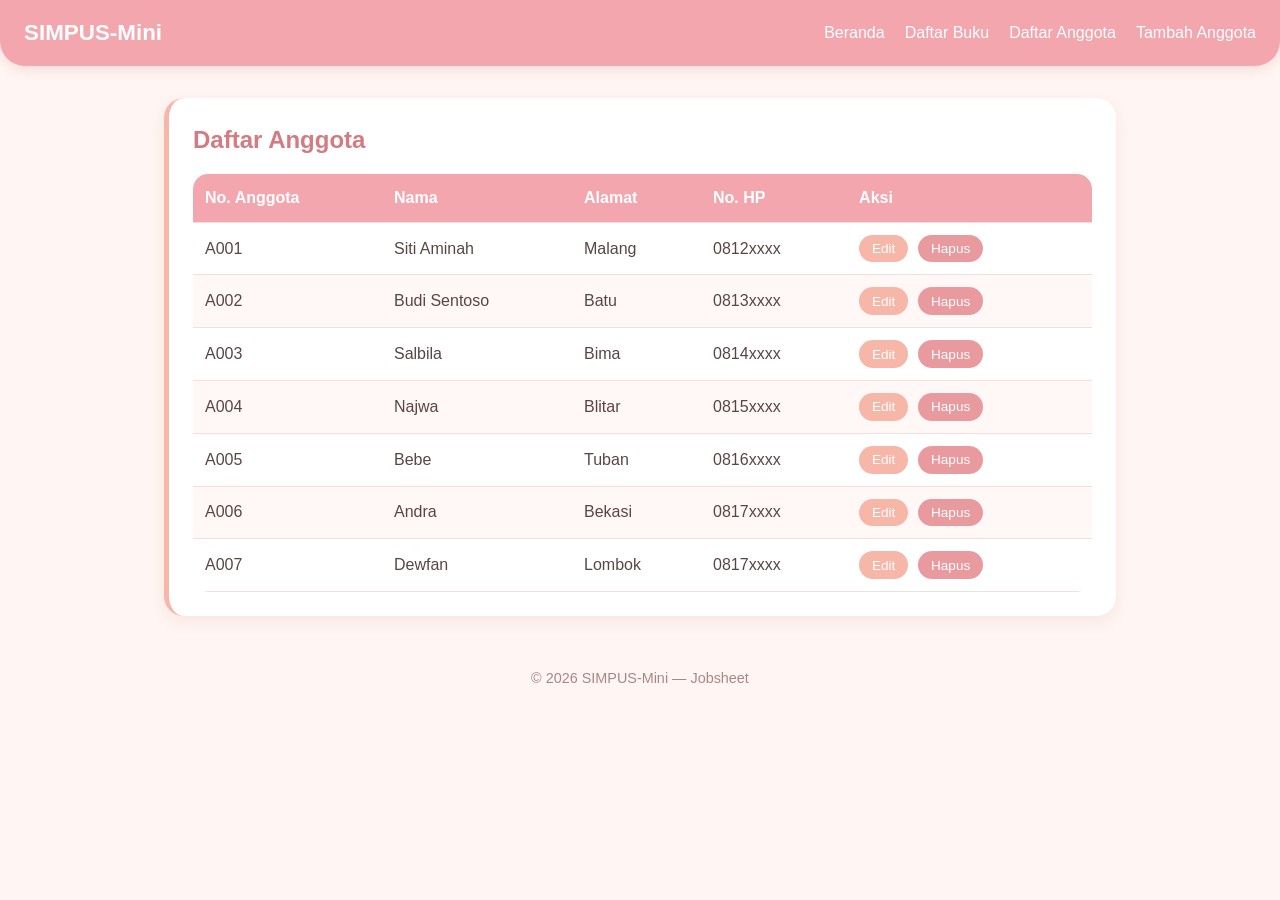
==== anggota/list.html @ 6069e6a2 "first commit" ====
<!DOCTYPE html>
<html lang="id">
<head>
    <meta charset="UTF-8">
    <meta name="viewport" content="width=device-width, initial-scale=1.0">
    <title>SIMPUS-Mini | Daftar Anggota</title>
    <link rel="stylesheet" href="../assets/style.css">
</head>
<body>
    <header>
        <h1>SIMPUS-Mini</h1>
        <input type="checkbox" id="nav-toggle" class="nav-toggle">
        <label for="nav-toggle" class="nav-toggle-label">&#9776;</label>
        <nav>
            <ul>
                <li><a href="../index.html">Beranda</a></li>
                <li><a href="../buku/list.html">Daftar Buku</a></li>
                <li><a href="list.html">Daftar Anggota</a></li>
                <li><a href="tambah.html">Tambah Anggota</a></li>
            </ul>
        </nav>
    </header>

    <main>
        <section>
            <h2>Daftar Anggota</h2>
            <div class="table-responsive">
            <table>
                <thead>
                    <tr>
                        <th>No. Anggota</th>
                        <th>Nama</th>
                        <th>Alamat</th>
                        <th>No. HP</th>
                        <th>Aksi</th>
                    <tr>
                </thead>
                <tbody>
                    <tr>
                        <td>A001</td>
                        <td>Siti Aminah</td>
                        <td>Malang</td>
                        <td>0812xxxx</td>
                        <td>
                            <button type="button">Edit</button>
                            <button type="button">Hapus</button>
                        </td>
                    </tr>
                    <tr>
                        <td>A002</td>
                        <td>Budi Sentoso</td>
                        <td>Batu</td>
                        <td>0813xxxx</td>
                        <td>
                            <button type="button">Edit</button>
                            <button type="button">Hapus</button>
                        </td>
                    </tr>
                    <tr>
                        <td>A003</td>
                        <td>Salbila</td>
                        <td>Bima</td>
                        <td>0814xxxx</td>
                        <td>
                            <button type="button">Edit</button>
                            <button type="button">Hapus</button>
                        </td>
                    </tr>
                    <tr>
                        <td>A004</td>
                        <td>Najwa</td>
                        <td>Blitar</td>
                        <td>0815xxxx</td>
                        <td>
                            <button type="button">Edit</button>
                            <button type="button">Hapus</button>
                        </td>
                    </tr>
                    <tr>
                        <td>A005</td>
                        <td>Bebe</td>
                        <td>Tuban</td>
                        <td>0816xxxx</td>
                        <td>
                            <button type="button">Edit</button>
                            <button type="button">Hapus</button>
                        </td>
                    </tr>
                    <tr>
                        <td>A006</td>
                        <td>Andra</td>
                        <td>Bekasi</td>
                        <td>0817xxxx</td>
                        <td>
                            <button type="button">Edit</button>
                            <button type="button">Hapus</button>
                        </td>
                    </tr>
                    <tr>
                        <td>A007</td>
                        <td>Dewfan</td>
                        <td>Lombok</td>
                        <td>0817xxxx</td>
                        <td>
                            <button type="button">Edit</button>
                            <button type="button">Hapus</button>
                        </td>
                    </tr>
                </tbody>
            </table>
            </div>
        </section>
    </main>

    <footer>
        <p>&copy; 2026 SIMPUS-Mini &mdash; Jobsheet</p>
    </footer>
</body>
</html>
---- assets/style.css ----
/* ===== Reset & Base ===== */
* {
    box-sizing: border-box;
    margin: 0;
    padding: 0;
}

body {
    font-family: "Segoe UI", Arial, sans-serif;
    color: #5a4545;
    background-color: #fff5f2;
    line-height: 1.5;
}

a {
    color: #d47b82;
    text-decoration: none;
}

a:hover {
    text-decoration: underline;
}

header {
    background-color: #f3a6ad;
    color: #fff;
    padding: 1rem 1.5rem;
    display: flex;
    align-items: center;
    justify-content: space-between;
    flex-wrap: wrap;

    border-radius: 0 0 25px 25px;
    box-shadow: 0 4px 12px rgba(214, 132, 140, 0.2);
}

/* ===== Header & Navbar (Flexbox) ===== */
header h1 {
    font-size: 1.4rem;
}

header nav ul {
    list-style: none;
    display: flex;
    gap: 1.25rem;
}

header nav a {
    color: #fff;
    font-weight: 500;
}

header nav a:hover {
    text-decoration: none;
    color: #fff0f0
}

/* ===== Main Layout ===== */
main {
    max-width: 1000px;
    margin: 2rem auto;
    padding: 0 1.5rem;
}

section {
    background-color: #fff;
    border-radius: 20px;
    padding: 1.5rem;
    margin-bottom: 1.5rem;
    box-shadow: 0 5px 15px rgba(190, 120, 120, 0.12);
    border-left: 5px solid #f6b6a8;
}

section h2 {
    margin-bottom: 1rem;
    color: #d47b82;
}

/* ===== Kartu Statistik (CSS Grid) ===== */
main section:nth-of-type(2) {
    display: grid;
    grid-template-columns: repeat(3, 1fr);
    gap: 1rem;
    /* Menghilangkan barder kiri section statik*/
    border-left: none;
}

main section:nth-of-type(2) h2 {
    grid-column: 1 / -1;
}

main section:nth-of-type(2) article {
    background-color: #ffe0d6;
    border-radius: 8px;
    padding: 1.25rem;
    text-align: center;

    /* shadow kartu */
    box-shadow: 0 4px 10px rgba(200, 130, 130, 0.1);
    /*animasi sederhana*/
    transition: 0.3s;
}

main section:nth-of-type(2) article:hover {
    transform: translateY(-5px);
    box-shadow: 0 7px 15px rgba(200, 130, 130, 0.18)
}

main section:nth-of-type(2) article h3 {
    font-size: 0.95rem;
    color: #c77b83;
    margin-bottom: 0.5rem;
}

main section:nth-of-type(2) article p {
    font-size: 1.8rem;
    font-weight: 700;
    color: #d47b82;
}

/* ===== Tabel ===== */
table {
    width: 100%;
    border-collapse: separate;
    border-spacing: 0;
    overflow: hidden;
    border-radius: 15px;
}

th, td {
    text-align: left;
    padding: 0.75rem;
    border-bottom: 1px solid #f3dede;
}

thead {
    background-color: #f3a6ad;
    color: #fff;
}

tbody tr:nth-child(even) {
    background-color: #fff8f6;
}

tbody tr:hover {
    background-color: #ffe9e3;
}

td button {
    padding: 0.4rem 0.8rem;
    margin-right: 0.35rem;
    border: none;
    border-radius: 20px;
    cursor: pointer;
    font-size: 0.85rem;

    transition: 0.2s;
}

td button:first-of-type {
    background-color: #f6b6a8;
    color: #fff;
}

td button:last-of-type {
    background-color: #e99a9f;
    color: #fff;
}

td button:hover {
    transform: scale(1.05);
    opacity: 0.85;
}

/* ===== Form ===== */
form p {
    margin-bottom: 1rem;
}

form label {
    display: block;
    margin-bottom: 0.35rem;
    font-weight: 600;
    color: #6b5050;
}

form input,
form select {
    width: 100%;
    max-width: 400px;
    padding: 0.65rem 0.8rem;
    border: 2px solid #f1c7c2;
    border-radius: 15px;
    font-size: 1rem;
    background-color: #fffafa;

    outline: none;
}

form input:focus,
form select:focus {
    border-color: #f3a6ad;
    box-shadow: 0 0 0 3px rgba(243, 166, 173, 0.15);
}

form button[type="submit"] {
    background-color: #d98991;
    color: #fff;
    border: none;
    padding: 0.65rem 1.5rem;
    border-radius: 20px;
    font-size: 1rem;
    cursor: pointer;

    transition: 0.2s;
}

form button[type="submit"]:hover {
    background-color: #c8737c;
    transform: translateY(-2px);
}

/* ===== Footer ===== */
footer {
    text-align: center;
    padding: 1.25rem;
    color: #a88787;
    font-size: 0.9rem;
}

/* ===== Tabel Responsif ===== */
.table-responsive {
    overflow-x: auto;
}

/* ===== Hamburger Menu ===== */
.nav-toggle {
    display: none;
}

.nav-toggle-label {
    display: none;
    font-size: 1.6rem;
    cursor: pointer;
    color: #fff;
}

/* ===== Responsive Breakpoints ===== */

/* Tablet ke bawah */
@media (max-width: 768px) {
    main section:nth-of-type(2) {
        grid-template-columns: repeat(2, 1fr);
    }
}

/*Mobile ke bawah*/
@media (max-width: 480px) {
    header {
        position: relative;
        }

    .nav-toggle-label {
        display: block;
    }

    header nav {
        display: none;
        width: 100%;
        order: 3;
        margin-top: 1rem;
    }

    .nav-toggle:checked ~ nav {
        display: block;
    }

    header nav ul {
        flex-direction: column;
        gap: 0.75rem;
    }

    main section:nth-of-type(2) {
        grid-template-columns: 1fr;
    }

    form input,
    form select {
        max-width: 100%;
    }
}
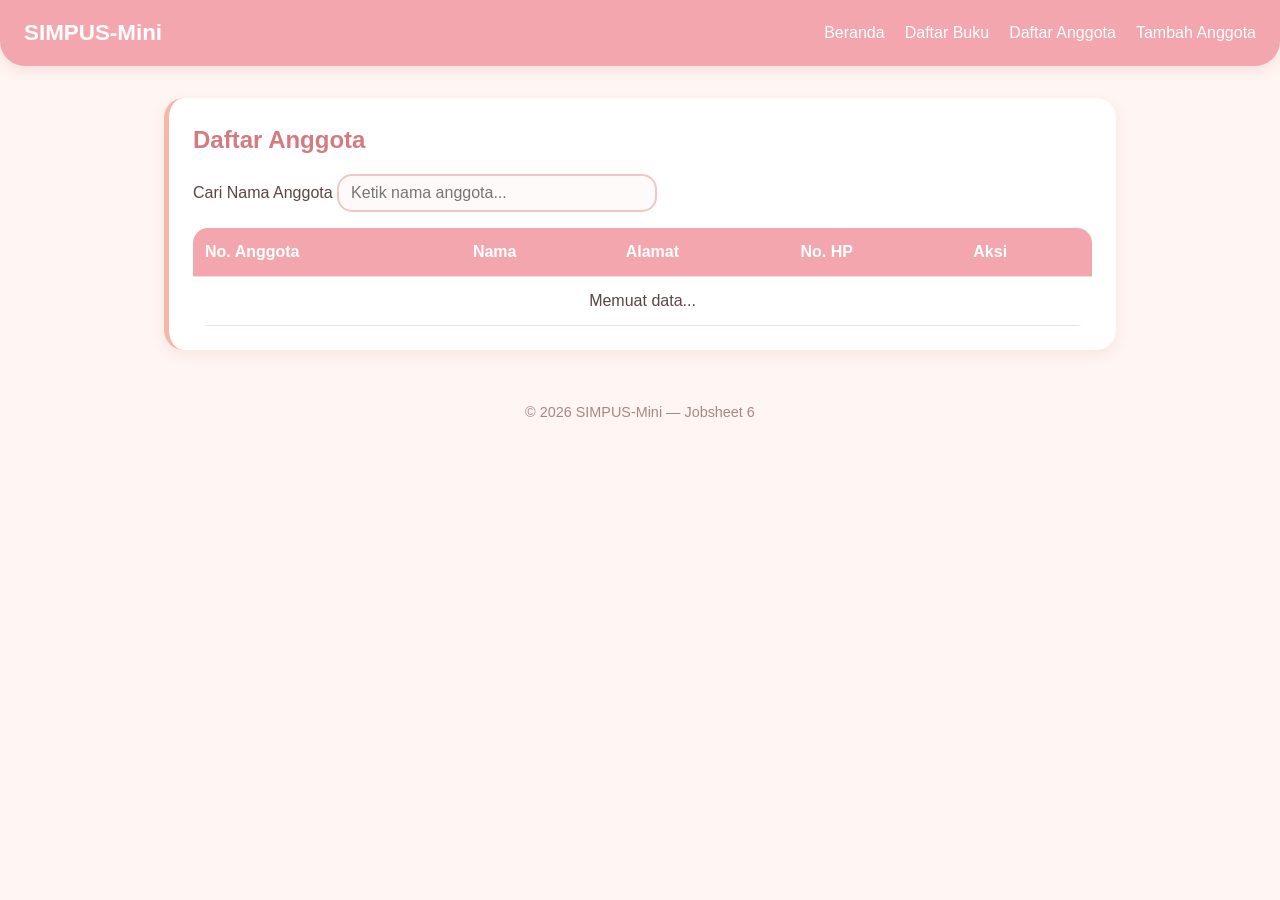
==== commit 3f3fb498: "jobsheet 6" ====
--- a/anggota/list.html
+++ b/anggota/list.html
@@ -2,15 +2,14 @@
 <html lang="id">
 <head>
     <meta charset="UTF-8">
-    <meta name="viewport" content="width=device-width, initial-scale=1.0">
+    <meta name="viewport" content="width=device-width, initial-scale=1">
     <title>SIMPUS-Mini | Daftar Anggota</title>
     <link rel="stylesheet" href="../assets/style.css">
 </head>
 <body>
     <header>
         <h1>SIMPUS-Mini</h1>
-        <input type="checkbox" id="nav-toggle" class="nav-toggle">
-        <label for="nav-toggle" class="nav-toggle-label">&#9776;</label>
+        <button type="button" id="nav-toggle-btn" class="nav-toggle-label" aria-label="Menu">&#9776;</button>
         <nav>
             <ul>
                 <li><a href="../index.html">Beranda</a></li>
@@ -24,6 +23,10 @@
     <main>
         <section>
             <h2>Daftar Anggota</h2>
+            <div class="search-box">
+                <label for="search-input">Cari Nama Anggota</label>
+                <input type="text" id="search-input" placeholder="Ketik nama anggota...">
+            </div>
             <div class="table-responsive">
             <table>
                 <thead>
@@ -33,78 +36,11 @@
                         <th>Alamat</th>
                         <th>No. HP</th>
                         <th>Aksi</th>
-                    <tr>
+                    </tr>
                 </thead>
-                <tbody>
-                    <tr>
-                        <td>A001</td>
-                        <td>Siti Aminah</td>
-                        <td>Malang</td>
-                        <td>0812xxxx</td>
-                        <td>
-                            <button type="button">Edit</button>
-                            <button type="button">Hapus</button>
-                        </td>
-                    </tr>
-                    <tr>
-                        <td>A002</td>
-                        <td>Budi Sentoso</td>
-                        <td>Batu</td>
-                        <td>0813xxxx</td>
-                        <td>
-                            <button type="button">Edit</button>
-                            <button type="button">Hapus</button>
-                        </td>
-                    </tr>
-                    <tr>
-                        <td>A003</td>
-                        <td>Salbila</td>
-                        <td>Bima</td>
-                        <td>0814xxxx</td>
-                        <td>
-                            <button type="button">Edit</button>
-                            <button type="button">Hapus</button>
-                        </td>
-                    </tr>
-                    <tr>
-                        <td>A004</td>
-                        <td>Najwa</td>
-                        <td>Blitar</td>
-                        <td>0815xxxx</td>
-                        <td>
-                            <button type="button">Edit</button>
-                            <button type="button">Hapus</button>
-                        </td>
-                    </tr>
-                    <tr>
-                        <td>A005</td>
-                        <td>Bebe</td>
-                        <td>Tuban</td>
-                        <td>0816xxxx</td>
-                        <td>
-                            <button type="button">Edit</button>
-                            <button type="button">Hapus</button>
-                        </td>
-                    </tr>
-                    <tr>
-                        <td>A006</td>
-                        <td>Andra</td>
-                        <td>Bekasi</td>
-                        <td>0817xxxx</td>
-                        <td>
-                            <button type="button">Edit</button>
-                            <button type="button">Hapus</button>
-                        </td>
-                    </tr>
-                    <tr>
-                        <td>A007</td>
-                        <td>Dewfan</td>
-                        <td>Lombok</td>
-                        <td>0817xxxx</td>
-                        <td>
-                            <button type="button">Edit</button>
-                            <button type="button">Hapus</button>
-                        </td>
+                <tbody id="tb-anggota">
+                    <tr id="loading-indicator">
+                        <td colspan="5" style="text-align: center;">Memuat data...</td>
                     </tr>
                 </tbody>
             </table>
@@ -113,7 +49,9 @@
     </main>
 
     <footer>
-        <p>&copy; 2026 SIMPUS-Mini &mdash; Jobsheet</p>
+        <p>&copy; 2026 SIMPUS-Mini &mdash; Jobsheet 6</p>
     </footer>
+    <script src="../assets/js/app.js"></script>
+    <script src="../assets/js/anggota.js"></script>
 </body>
 </html>
--- a/assets/style.css
+++ b/assets/style.css
@@ -233,16 +233,37 @@
     overflow-x: auto;
 }
 
-/* ===== Hamburger Menu ===== */
-.nav-toggle {
-    display: none;
-}
-
+/* ===== Hamburger Menu JS5 ===== */
 .nav-toggle-label {
     display: none;
     font-size: 1.6rem;
     cursor: pointer;
     color: #fff;
+    background: none;
+    border: none;
+}
+
+/* ===== Pesan Error Validasi ===== */
+.error {
+    display: block;
+    color: #d9534f;
+    font-size: 0.85rem;
+    margin-top: 0.25rem;
+}
+
+/* ===== Kolom Pencarian ===== */
+.search-box {
+    margin-bottom: 1rem;
+}
+
+.search-box input {
+    width: 100%;
+    max-width: 320px;
+    padding: 0.5rem 0.75rem;
+    border: 2px solid #f1c7c2;
+    border-radius: 15px;
+    font-size: 1rem;
+    background-color: #fffafa;
 }
 
 /* ===== Responsive Breakpoints ===== */
@@ -258,7 +279,7 @@
 @media (max-width: 480px) {
     header {
         position: relative;
-        }
+    }
 
     .nav-toggle-label {
         display: block;
@@ -271,7 +292,7 @@
         margin-top: 1rem;
     }
 
-    .nav-toggle:checked ~ nav {
+    header nav.nav-open {
         display: block;
     }
 
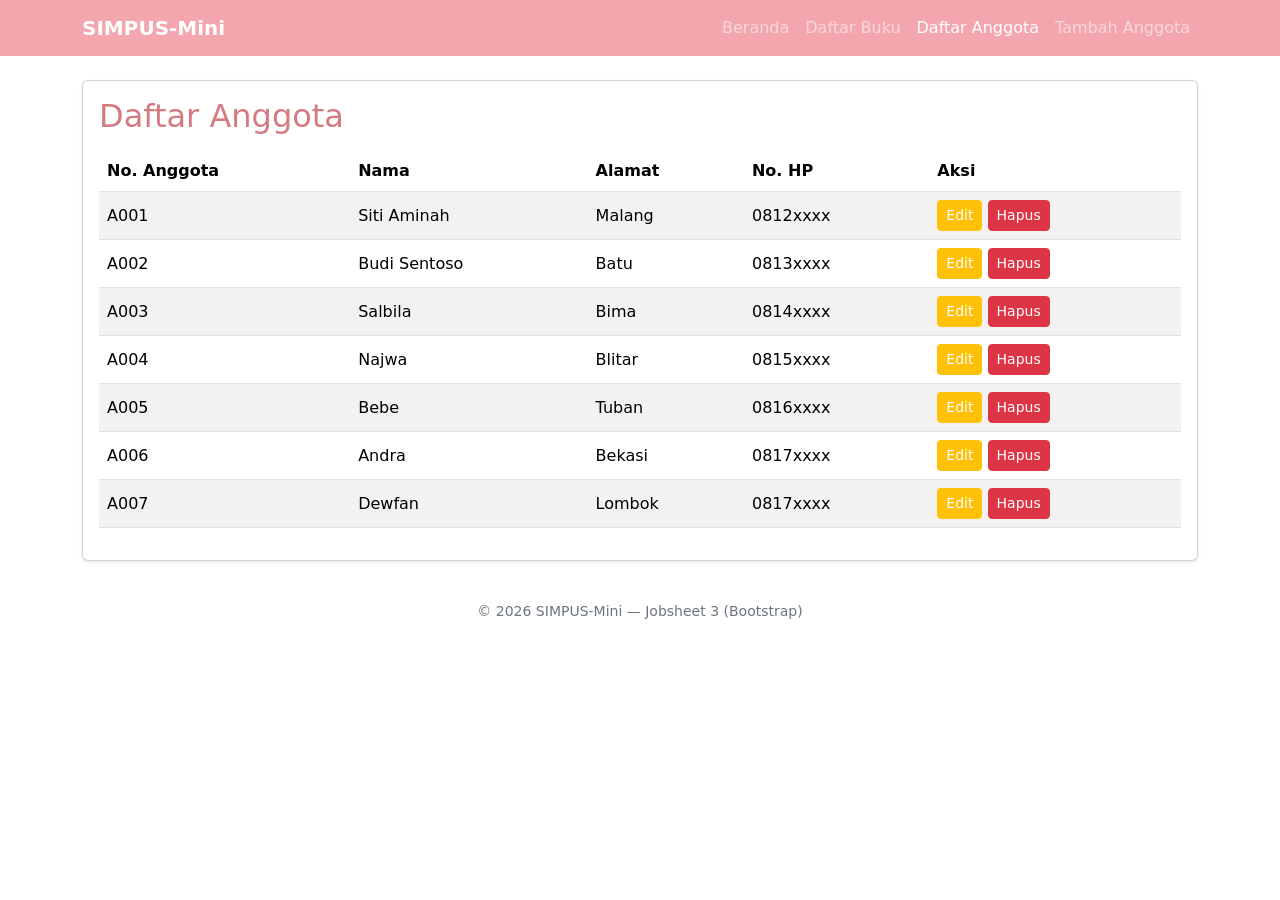
==== commit 2e4c38ca: "api refactor vercel" ====
--- a/anggota/list.html
+++ b/anggota/list.html
@@ -4,54 +4,181 @@
     <meta charset="UTF-8">
     <meta name="viewport" content="width=device-width, initial-scale=1">
     <title>SIMPUS-Mini | Daftar Anggota</title>
-    <link rel="stylesheet" href="../assets/style.css">
+    <link href="https://cdn.jsdelivr.net/npm/bootstrap@5.3.3/dist/css/bootstrap.min.css" rel="stylesheet">
+    <link rel="stylesheet" href="../assets/css/style.css">
 </head>
 <body>
-    <header>
-        <h1>SIMPUS-Mini</h1>
-        <button type="button" id="nav-toggle-btn" class="nav-toggle-label" aria-label="Menu">&#9776;</button>
-        <nav>
-            <ul>
-                <li><a href="../index.html">Beranda</a></li>
-                <li><a href="../buku/list.html">Daftar Buku</a></li>
-                <li><a href="list.html">Daftar Anggota</a></li>
-                <li><a href="tambah.html">Tambah Anggota</a></li>
-            </ul>
-        </nav>
+    <header class="navbar navbar-expand-lg navbar-dark" style="background-color:#f3a6ad;">
+        <div class="container">
+            <a class="navbar-brand fw-semibold" href="../index.html">SIMPUS-Mini </a>
+            <button class="navbar-toggler"
+                    type="button"
+                    data-bs-toggle="collapse"
+                    data-bs-target="#navMenu"
+                    aria-controls="navMenu"
+                    aria-expanded="false"
+                    aria-label="Toggle navigation">
+                <span class="navbar-toggler-icon"></span>
+            </button>
+            <nav class="collapse navbar-collapse" id="navMenu">
+                <ul class="navbar-nav ms-auto">
+                    <li class="nav-item">
+                        <a class="nav-link" href="../index.html">Beranda</a>
+                    </li>
+                    <li class="nav-item">
+                        <a class="nav-link" href="../buku/list.html">Daftar Buku</a>
+                    </li>
+                    <li class="nav-item">
+                        <a class="nav-link active" href="list.html">Daftar Anggota</a>
+                    </li>
+                    <li class="nav-item">
+                        <a class="nav-link" href="tambah.html">Tambah Anggota</a>
+                    </li>
+                </ul>
+            </nav>
+        </div>
     </header>
-
-    <main>
-        <section>
-            <h2>Daftar Anggota</h2>
-            <div class="search-box">
-                <label for="search-input">Cari Nama Anggota</label>
-                <input type="text" id="search-input" placeholder="Ketik nama anggota...">
-            </div>
-            <div class="table-responsive">
-            <table>
-                <thead>
-                    <tr>
-                        <th>No. Anggota</th>
-                        <th>Nama</th>
-                        <th>Alamat</th>
-                        <th>No. HP</th>
-                        <th>Aksi</th>
-                    </tr>
-                </thead>
-                <tbody id="tb-anggota">
-                    <tr id="loading-indicator">
-                        <td colspan="5" style="text-align: center;">Memuat data...</td>
-                    </tr>
-                </tbody>
-            </table>
+    <main class="container my-4">
+        <section class="card shadow-sm mb-4">
+            <div class="card-body">
+                <h2 class="card-title mb-3" style="color:#d47b82;">
+                    Daftar Anggota
+                </h2>
+                <div class="table-responsive">
+                    <table class="table table-striped table-hover align-middle">
+                        <thead style="background-color:#f3a6ad;">
+                            <tr class="text-white">
+                                <th>No. Anggota</th>
+                                <th>Nama</th>
+                                <th>Alamat</th>
+                                <th>No. HP</th>
+                                <th>Aksi</th>
+                            </tr>
+                        </thead>
+                        <tbody>
+                            <tr>
+                                <td>A001</td>
+                                <td>Siti Aminah</td>
+                                <td>Malang</td>
+                                <td>0812xxxx</td>
+                                <td>
+                                    <button type="button"
+                                            class="btn btn-warning btn-sm text-white">
+                                        Edit
+                                    </button>
+                                    <button type="button"
+                                            class="btn btn-danger btn-sm">
+                                        Hapus
+                                    </button>
+                                </td>
+                            </tr>
+                            <tr>
+                                <td>A002</td>
+                                <td>Budi Sentoso</td>
+                                <td>Batu</td>
+                                <td>0813xxxx</td>
+                                <td>
+                                    <button type="button"
+                                            class="btn btn-warning btn-sm text-white">
+                                        Edit
+                                    </button>
+                                    <button type="button"
+                                            class="btn btn-danger btn-sm">
+                                        Hapus
+                                    </button>
+                                </td>
+                            </tr>
+                            <tr>
+                                <td>A003</td>
+                                <td>Salbila</td>
+                                <td>Bima</td>
+                                <td>0814xxxx</td>
+                                <td>
+                                    <button type="button"
+                                            class="btn btn-warning btn-sm text-white">
+                                        Edit
+                                    </button>
+                                    <button type="button"
+                                            class="btn btn-danger btn-sm">
+                                        Hapus
+                                    </button>
+                                </td>
+                            </tr>
+                            <tr>
+                                <td>A004</td>
+                                <td>Najwa</td>
+                                <td>Blitar</td>
+                                <td>0815xxxx</td>
+                                <td>
+                                    <button type="button"
+                                            class="btn btn-warning btn-sm text-white">
+                                        Edit
+                                    </button>
+                                    <button type="button"
+                                            class="btn btn-danger btn-sm">
+                                        Hapus
+                                    </button>
+                                </td>
+                            </tr>
+                            <tr>
+                                <td>A005</td>
+                                <td>Bebe</td>
+                                <td>Tuban</td>
+                                <td>0816xxxx</td>
+                                <td>
+                                    <button type="button"
+                                            class="btn btn-warning btn-sm text-white">
+                                        Edit
+                                    </button>
+                                    <button type="button"
+                                            class="btn btn-danger btn-sm">
+                                        Hapus
+                                    </button>
+                                </td>
+                            </tr>
+                            <tr>
+                                <td>A006</td>
+                                <td>Andra</td>
+                                <td>Bekasi</td>
+                                <td>0817xxxx</td>
+                                <td>
+                                    <button type="button"
+                                            class="btn btn-warning btn-sm text-white">
+                                        Edit
+                                    </button>
+                                    <button type="button"
+                                            class="btn btn-danger btn-sm">
+                                        Hapus
+                                    </button>
+                                </td>
+                            </tr>
+                            <tr>
+                                <td>A007</td>
+                                <td>Dewfan</td>
+                                <td>Lombok</td>
+                                <td>0817xxxx</td>
+                                <td>
+                                    <button type="button"
+                                            class="btn btn-warning btn-sm text-white">
+                                             Edit
+                                    </button>
+                                    <button type="button"
+                                            class="btn btn-danger btn-sm">
+                                        Hapus
+                                    </button>
+                                </td>
+                            </tr>
+                        </tbody>
+                    </table>
+                </div>
             </div>
         </section>
     </main>
-
-    <footer>
-        <p>&copy; 2026 SIMPUS-Mini &mdash; Jobsheet 6</p>
+    <footer class="text-center text-secondary py-3 small">
+        <p class="mb-0">
+            &copy; 2026 SIMPUS-Mini &mdash; Jobsheet 3 (Bootstrap)
+        </p>
     </footer>
-    <script src="../assets/js/app.js"></script>
-    <script src="../assets/js/anggota.js"></script>
+    <script src="https://cdn.jsdelivr.net/npm/bootstrap@5.3.3/dist/js/bootstrap.bundle.min.js"></script>
 </body>
 </html>
